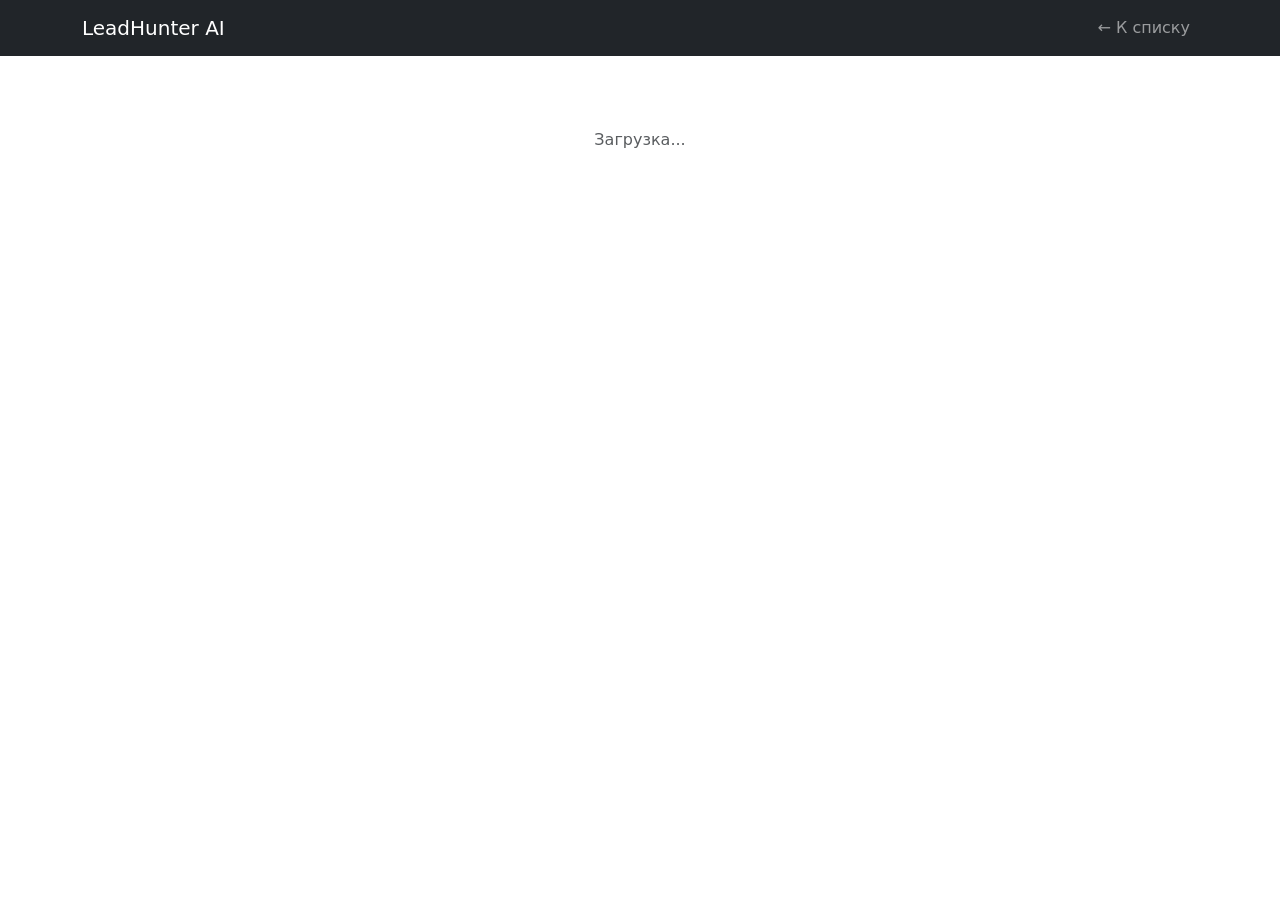
==== frontend/lead.html @ 9a6c5c61 "Initial commit: LeadHunter AI" ====
<!DOCTYPE html>
<html lang="ru">
<head>
  <meta charset="UTF-8" />
  <meta name="viewport" content="width=device-width, initial-scale=1" />
  <title>Карточка лида — LeadHunter AI</title>
  <link href="https://cdn.jsdelivr.net/npm/bootstrap@5.3.3/dist/css/bootstrap.min.css" rel="stylesheet" />
  <link href="/assets/css/styles.css" rel="stylesheet" />
</head>
<body>
  <nav class="navbar navbar-expand-lg navbar-dark bg-dark mb-4">
    <div class="container">
      <a class="navbar-brand" href="/">LeadHunter AI</a>
      <div class="navbar-nav">
        <a class="nav-link" href="/leads.html">← К списку</a>
      </div>
    </div>
  </nav>

  <main class="container" id="lead-detail">
    <div class="text-center py-5 text-muted">Загрузка...</div>
  </main>

  <script src="/assets/js/app.js"></script>
  <script>
    LeadHunter.loadLeadDetail();
  </script>
</body>
</html>
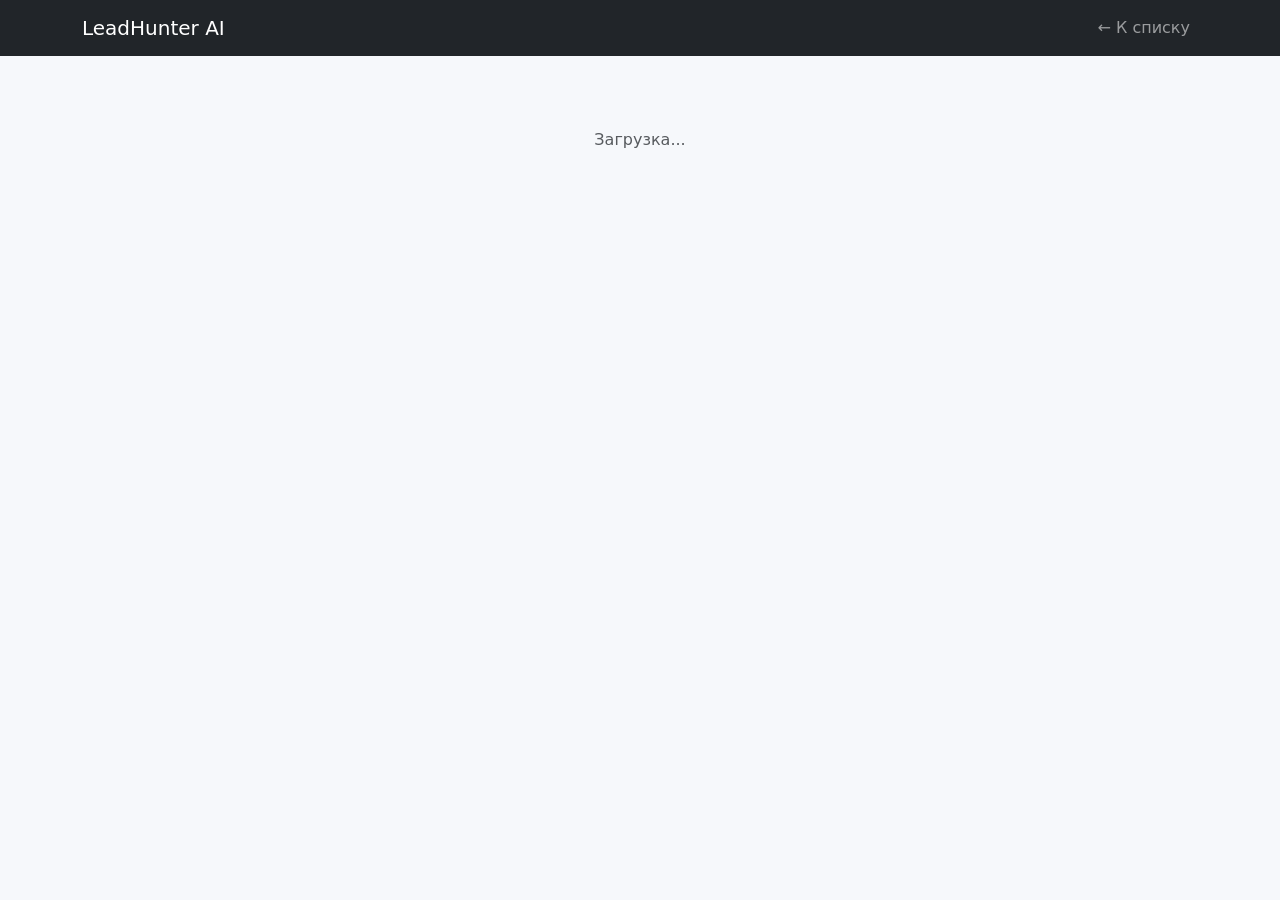
==== commit 03e29713: "GitHub Pages: демо UI без Docker для просмотра из Git. Демо-режим на github.io и ?demo=1, workflow d" ====
--- a/frontend/lead.html
+++ b/frontend/lead.html
@@ -5,12 +5,12 @@
   <meta name="viewport" content="width=device-width, initial-scale=1" />
   <title>Карточка лида — LeadHunter AI</title>
   <link href="https://cdn.jsdelivr.net/npm/bootstrap@5.3.3/dist/css/bootstrap.min.css" rel="stylesheet" />
-  <link href="/assets/css/styles.css" rel="stylesheet" />
+  <link href="assets/css/styles.css" rel="stylesheet" />
 </head>
 <body>
   <nav class="navbar navbar-expand-lg navbar-dark bg-dark mb-4">
     <div class="container">
-      <a class="navbar-brand" href="/">LeadHunter AI</a>
+      <a class="navbar-brand" href="index.html">LeadHunter AI</a>
       <div class="navbar-nav">
         <a class="nav-link" href="/leads.html">← К списку</a>
       </div>
@@ -21,7 +21,8 @@
     <div class="text-center py-5 text-muted">Загрузка...</div>
   </main>
 
-  <script src="/assets/js/app.js"></script>
+  <script src="assets/js/site.js"></script>
+  <script src="assets/js/app.js"></script>
   <script>
     LeadHunter.loadLeadDetail();
   </script>
--- a/frontend/assets/css/styles.css
+++ b/frontend/assets/css/styles.css
@@ -0,0 +1,5 @@
+body { background: #f6f8fb; }
+.stat-card { border-left: 4px solid #0d6efd; }
+.stat-card.hot { border-left-color: #dc3545; }
+.stat-card.warm { border-left-color: #fd7e14; }
+.pre-wrap { white-space: pre-wrap; }
